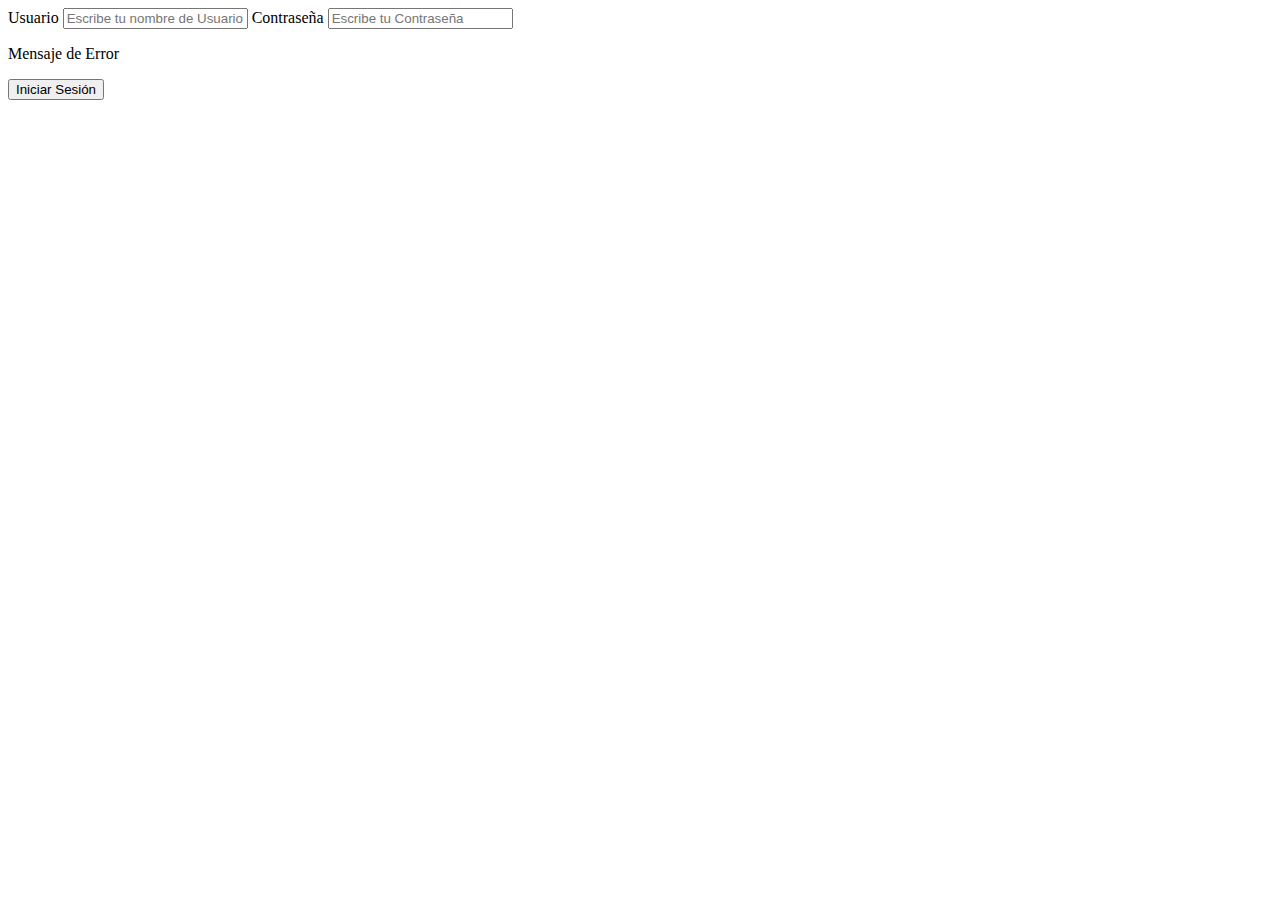
==== pages/logIn.html @ 08103a7d "maquetando html de login y reproductor" ====
<!DOCTYPE html>
<html lang="en">
<head>
    <meta charset="UTF-8">
    <link rel="stylesheet" type="text/css" href="/style.css">
    <meta name="viewport" content="width=device-width, initial-scale=1.0">
    <title>Inicio Sesión</title>
</head>
<body>
    <main>
        <div>
            <label for="user">Usuario</label>
            <input name="user" placeholder="Escribe tu nombre de Usuario"/>
            <label for="password">Contraseña</label>
            <input name="password" placeholder="Escribe tu Contraseña"/>
            <p>Mensaje de Error</p>
        </div>
        <div>
            <button>Iniciar Sesión</button>
        </div>

    </main>
        
        


    <script type="module" src="/main.js"></script>
</body>
</html>
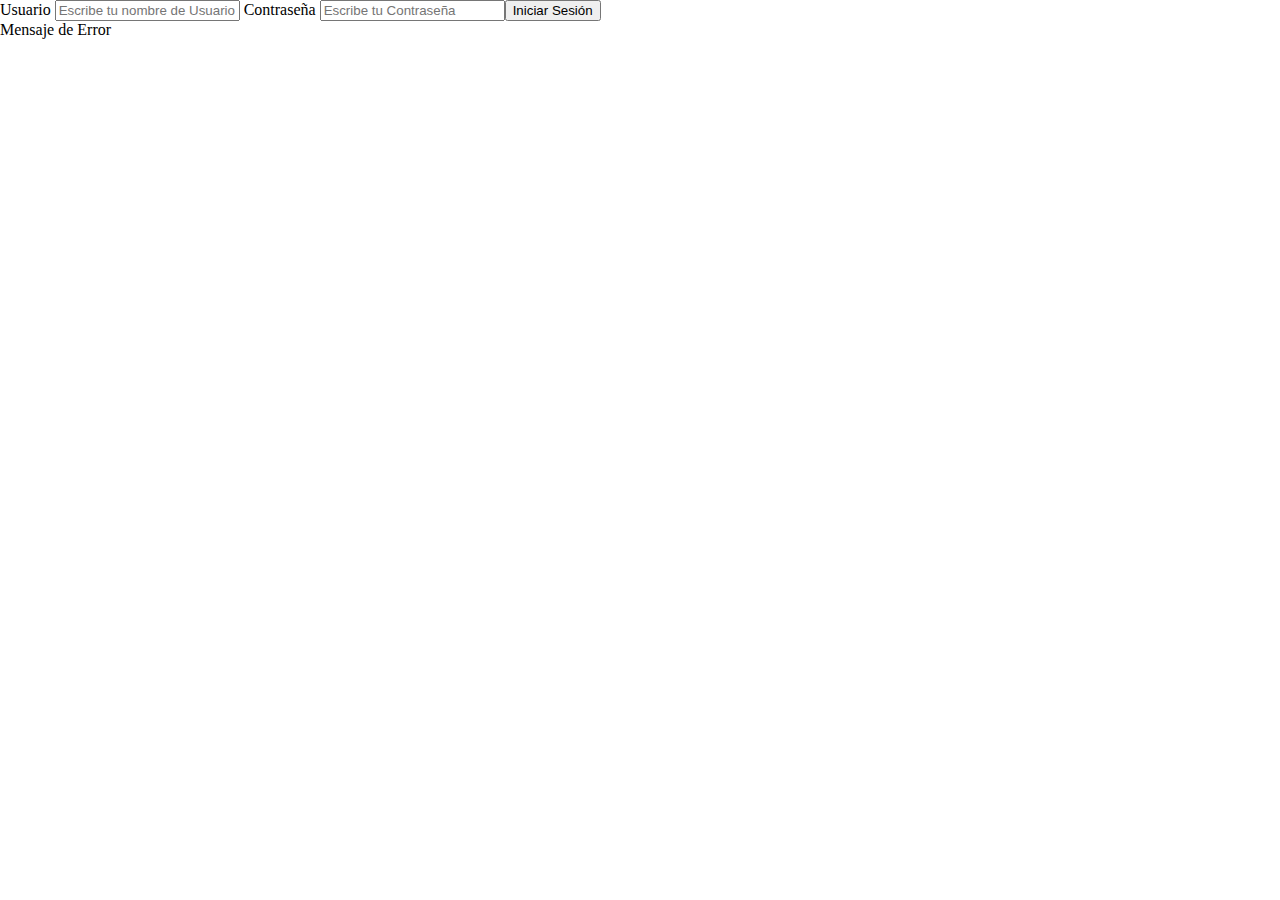
==== commit 1964db40: "login" ====
--- a/pages/logIn.html
+++ b/pages/logIn.html
@@ -9,21 +9,17 @@
 <body>
     <main>
         <div>
-            <label for="user">Usuario</label>
-            <input name="user" placeholder="Escribe tu nombre de Usuario"/>
+            <label for="username">Usuario</label>
+            <input id="username" placeholder="Escribe tu nombre de Usuario" required />
             <label for="password">Contraseña</label>
-            <input name="password" placeholder="Escribe tu Contraseña"/>
+            <input id="password" placeholder="Escribe tu Contraseña" required  />
             <p>Mensaje de Error</p>
         </div>
         <div>
-            <button>Iniciar Sesión</button>
-        </div>
-
+            <button id="loginBtn">Iniciar Sesión</button>
+        </div> 
     </main>
         
-        
-
-
-    <script type="module" src="/main.js"></script>
+    <script type="module" src="/login.js"></script>
 </body>
 </html>--- a/style.css
+++ b/style.css
@@ -0,0 +1,65 @@
+*{
+    margin: 0;
+    box-sizing: border-box;
+}
+header{
+/*     padding: 3%;
+ */    text-align: center;
+    height: 10vh;
+}
+main{
+    display: flex;
+    height: 90vh;
+    width: 100vw;
+}
+
+main .lists{
+    height: 100%;
+    width: 30%;
+    padding: 0 2%;
+}
+
+main .lists .search{
+    height: 10% ;
+    width: 100%;
+}
+
+main .lists .list{
+    height: 30% ;
+    width: 100%;
+    padding: 3% 1%;
+}
+
+main .lists .results ul, 
+main .lists .favorites ul,
+main .lists .playlist ul{
+    height: 80%;
+    overflow-y: scroll;
+} 
+
+
+main .player{
+    width: 70%;
+    padding: 0 2%;
+    display: flex;
+    flex-direction: column;
+}
+
+main .player figure{    
+    height: 60%;
+    display: flex;
+    justify-content: center;
+}
+
+main .player figure #coverCancion{
+    height: 100%;
+}
+
+main .player .albumData{
+    text-align: center;
+}
+main .player .buttons{
+    padding: 5% 10%;
+    display: flex;
+    justify-content: space-evenly;
+}